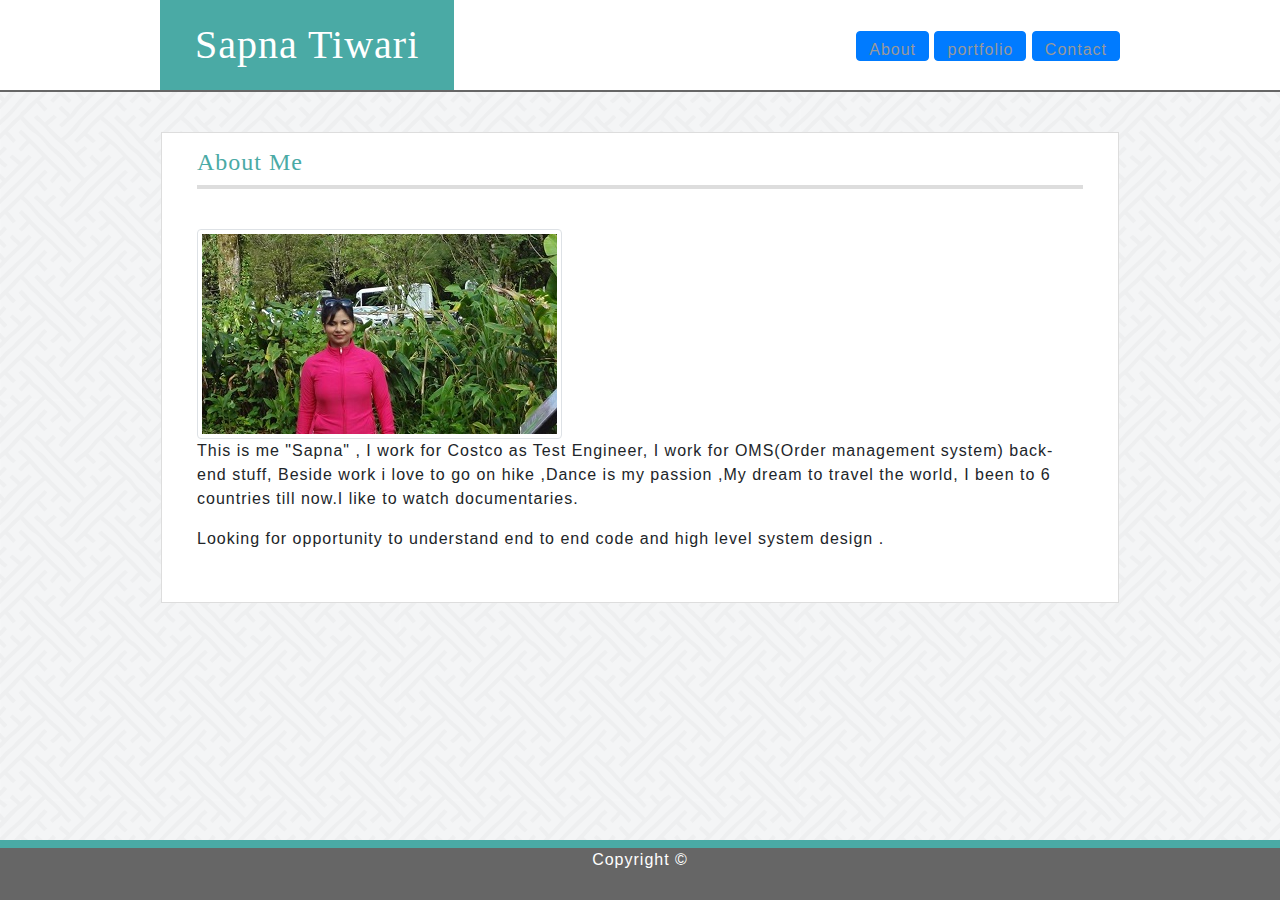
==== Basic-Portfolio/index.html @ b9c7c08a "added new file" ====
<!DOCTYPE html>
<html lang="en">
<head>
    <meta http-equiv="Content-Type" content="text/html; charset=UTF-8" />
    <link rel="stylesheet" href="assets/css/style.css" />
    <title>About Me</title>
</head>
<link rel="stylesheet" href="https://stackpath.bootstrapcdn.com/bootstrap/4.3.1/css/bootstrap.min.css" integrity="sha384-ggOyR0iXCbMQv3Xipma34MD+dH/1fQ784/j6cY/iJTQUOhcWr7x9JvoRxT2MZw1T" crossorigin="anonymous">
<body class="about-me">

    <div id="header-main-section-wrapper">
        <div id="header-wrapper">
            <header class="wrapper">

                <div id="logo">
                    <p class="h1">Sapna Tiwari</p>
                </div>

                <nav>
                    <ul>
                        <a class="btn btn-primary" href="index.html" role="button">About</a>
                        <a class="btn btn-primary" href="portfolio.html" role="button">portfolio</a>
                        <a class="btn btn-primary" href="contact.html" role="button">Contact</a>
                        
                    </ul>
                </nav>

            </header>
        </div>
        <hr class="header-spacer" />

        <section class="wrapper">
            <div id="main">

                <h1>About Me</h1>

                <hr />
                

              <img src="assets/images/this_is_sapna2.jpg" alt="Sapna Tiwari" class="img-thumbnail">
                <p>This is me "Sapna" , I work for Costco as Test Engineer, I work for OMS(Order management system) back-end stuff, Beside work i love to go on hike ,Dance is my passion ,My dream to travel the world, I been to 6 countries till now.I like to watch documentaries.</p>

                <p>Looking for opportunity to understand end to end code and high level system design .</p>

            </div>
        </section>

    </div>

    <footer>
        <p>Copyright &copy;</p>

    </footer>

</body>
</html>
---- Basic-Portfolio/assets/css/style.css ----
/*** Portfolio CSS ***/


/* Body and background image for header and main section */
body {
    margin: 0;
    padding: 0;
    font-family: Arial, 'Helvetica Neue', Helvetica, sans-serif;
    font-size: 18px;
    line-height: 30px;
    color: #777;
    background: #666;
    background-position: center;
    letter-spacing: 1px;
    position: relative;
    background: url(../images/interlaced.png);
    background-color: red;
    
}

#header-main-section-wrapper {
    background-position: center;
    padding-bottom: 108px;
}


/* General Classes and STyles */
.wrapper {
    max-width: 960px;
    margin: 0 auto;
}

.h1 {
    font-size: 24px;
    font-family: Georgia, Times, 'Times New Roman', serif;
}

.alignleft {
    float: left;
    clear: right;
    padding: 0 30px 30px 0;
}

a:hover,
a:active,
a:focus {
    box-sizing: border-box;
    outline: 2px dotted #000;
}


/* Header */
#header-wrapper {
    background: #fff;
}

header {
    background: #fff;
    height: 90px;
}

#logo {
    background: #4aaaa5;
    padding: 0 35px;
    display: inline-block;
    height: 90px;
}

#logo p {
    color: #fff;
    display: inline-block;
    padding: 0;
    margin: 0;
    line-height: 90px;
}

nav {
 float: right;
}

nav ul {
    list-style: none;
    margin: 0;
    padding: 0;
    line-height: 90px;
}

nav li {
    display: inline-block;
}

nav a {
    text-decoration: none;
    line-height: 84px;
    display: inline-block;
    width: auto;   
    padding: 3px 20px;
    border-right: #efefef 1px solid;
    height: 30px;
    line-height: 18px;
}

nav li:last-of-type a {
    border-right: none;
}

nav a:link,
nav a:visited {
    color: #999;
    text-decoration: none;
}

nav a:hover,
nav a:active {
    color: #999;
    text-decoration: underline;
}

nav a.active:link,
nav a.active:visited,
nav a.active:hover,
nav a.active:active {
    text-decoration: underline;
}

.header-spacer {
    padding: 0;
    margin: 0 0 40px 0;
    border: 1px solid #666;
}


/* Main Section */
section {
    width: 958px;
    border: 1px solid #ddd;
    background: #fff;
    margin: 40px 0 0;
}

#main {
 padding: 15px 35px 35px;  
 overflow:  auto; 
}

#main h1 {
    font-size: 24px;
    font-family: Georgia, Times, 'Times New Roman', serif;
    color: #4aaaa5;
}

#main hr {
    border: 2px solid #ddd;
    margin: 0 0 40px;
}


/* Footer */
footer {
    background: #666;
    border-top: 8px solid #4aaaa5;
    height: 60px;
    position: fixed;
    bottom: 0;
    width: 100%;
}

footer p {
    color: #fff;
    text-align: center;
}


/* Portfolio page */
.portfolio-img {
    display: inline-block;
    width: 275px;
    height: 205px;
    overflow: hidden;
    margin: 0 40px 55px 0;
    box-sizing: border-box;
    border: 2px solid #4aaaa5;
    position: relative;
}

.portfolio-img p {
    position: absolute;
    margin: 0;
    bottom: 0;
    background: #4aaaa5;
    width: 100%;
    color: #fff;
    text-align: center;
    margin-bottom: 10px;    
}


/* Contact page */
body.contacteating_easy input {
    border: 1px solid #ddd;
    padding: 10px 0 10px 10px;
    width: 880px;
}

body.contact textarea {
    border: 1px solid #ddd;
    padding: 10px 0 10px 10px;
    width: 880px;
}

body.contact button {
    background: #4aaaa5;
    border: none;
    color: #fff;
    font-size: 18px;
    padding: 10px 30px;
}
@media only screen and (max-width: 600px) {
    body {
      background-color: red;
    }
  }
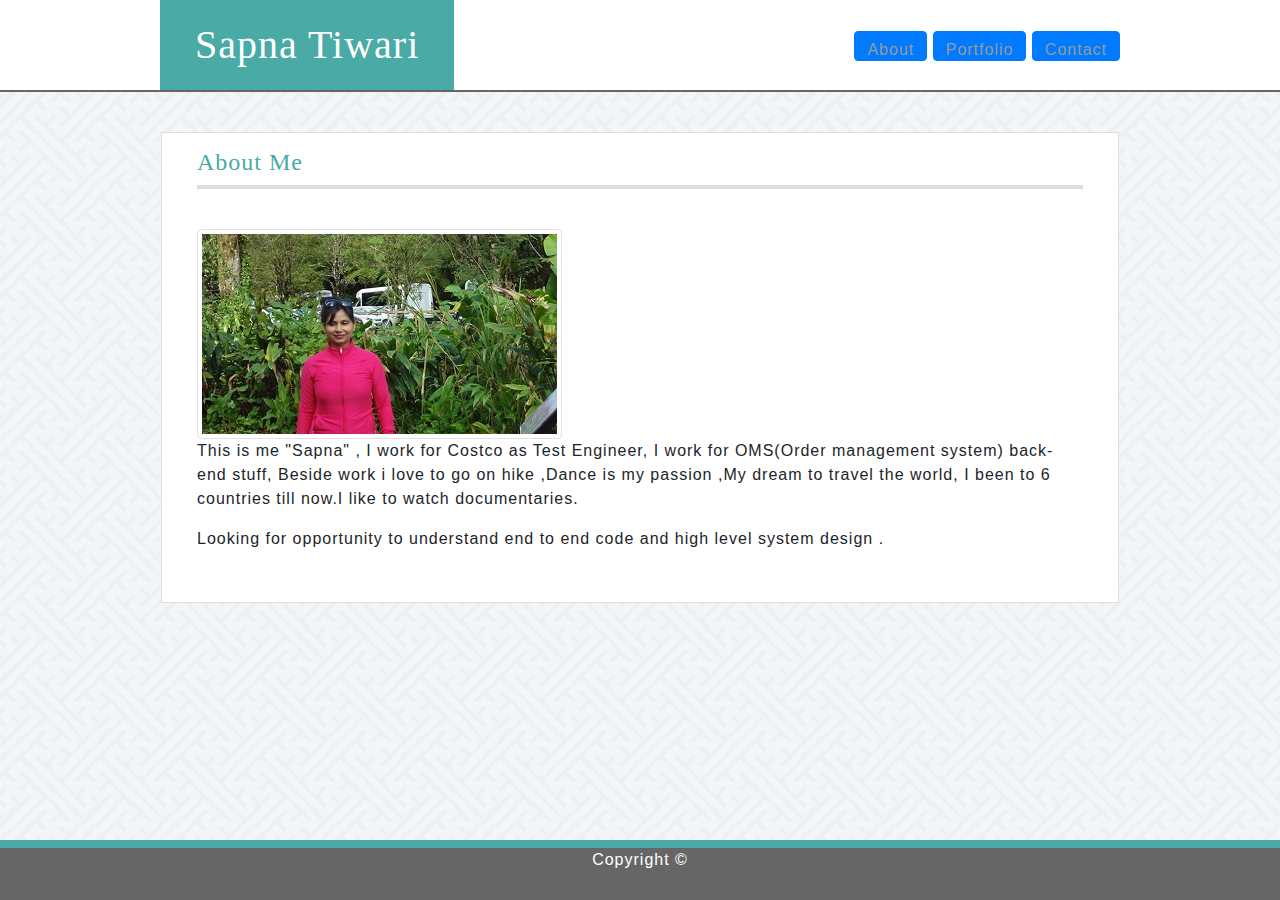
==== commit 7f5a94d4: "pushing changes" ====
--- a/Basic-Portfolio/index.html
+++ b/Basic-Portfolio/index.html
@@ -19,7 +19,7 @@
                 <nav>
                     <ul>
                         <a class="btn btn-primary" href="index.html" role="button">About</a>
-                        <a class="btn btn-primary" href="portfolio.html" role="button">portfolio</a>
+                        <a class="btn btn-primary" href="portfolio.html" role="button">Portfolio</a>
                         <a class="btn btn-primary" href="contact.html" role="button">Contact</a>
                         
                     </ul>
